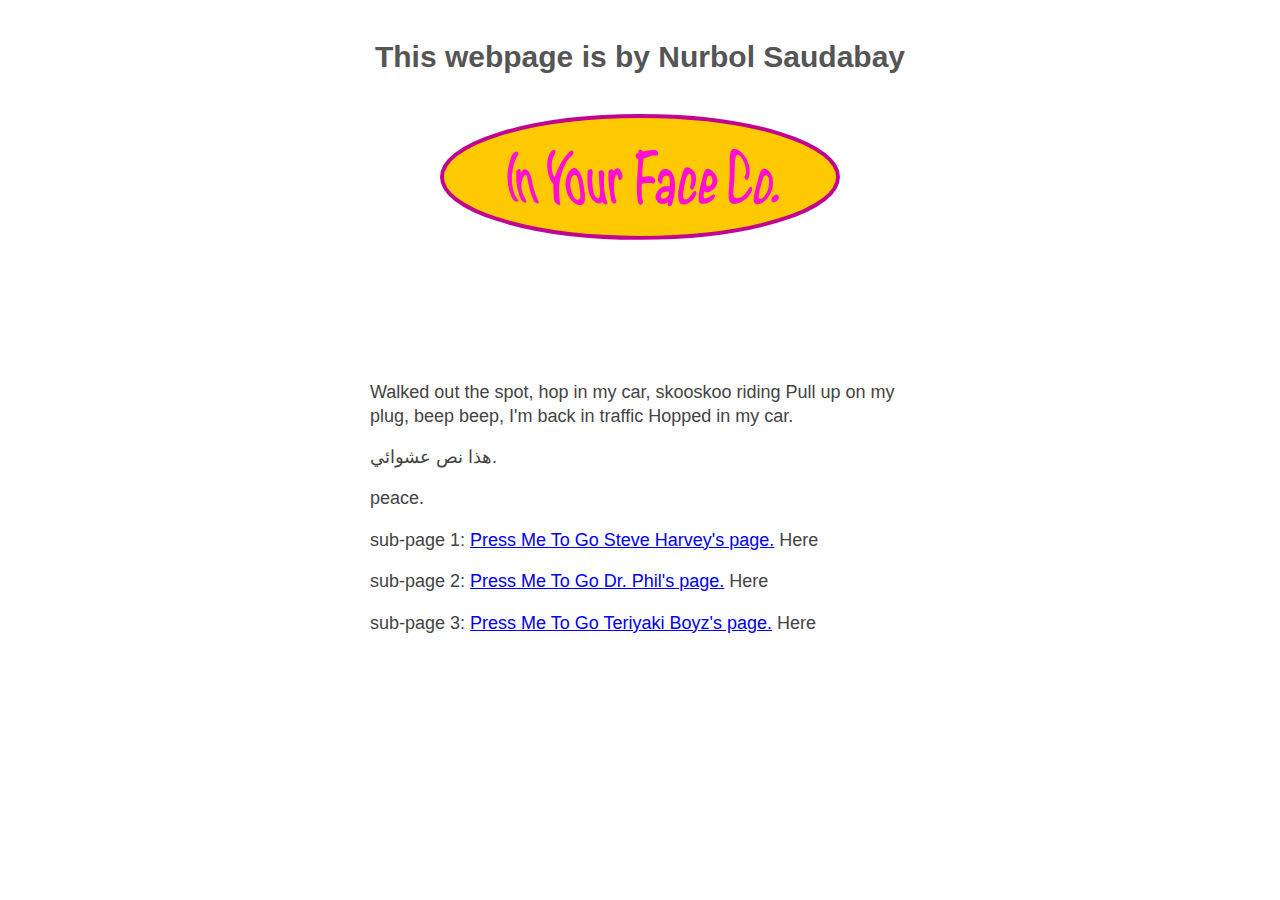
==== index.html @ 42230f2f "Update index.html" ====
<!DOCTYPE html>
<html lang="en">

	<head>
		<meta charset="utf-8" />
		<meta name="viewport" content="width=device-width, initial-scale=1.0" />
	<title>💯Nurbol’s Homepage for Journalism Design Toolkit💯</title>
		<link rel="stylesheet" href="style.css" type="text/css" />
	</head>

	<body>

		<h1 class="main-hed">This webpage is by Nurbol Saudabay</h1>

		<img class="logo" src="nurbol_logo.svg">

		<p>Walked out the spot, hop in my car, skooskoo riding
Pull up on my plug, beep beep, I'm back in traffic
Hopped in my car.</p>

		<p>هذا نص عشوائي.</p>

		<p>peace.</p>
		<p> sub-page 1: <a href="new-page.html">Press Me To Go Steve Harvey's page.</a> Here </p>
		<p> sub-page 2: <a href="new-page2.html">Press Me To Go Dr. Phil's page.</a> Here </p>
		<p> sub-page 3: <a href="new-page3.html">Press Me To Go Teriyaki Boyz's page.</a> Here </p>

	</body>

</html>
---- style.css ----
body {
	background-color: #fefefe;
	margin: 1em auto;
	font-size: 10px;
	padding: 1em;
	text-align: center;
	font-family: "Helvetica Neue", "Helvetica", "Arial", sans-serif;
}

h1 {
	color: #555;
	font-size: 3em;
}

p {
	color: #444;
	max-width: 30em;
	width: 100%;
	text-align: left;
	margin: 1em auto;
	font-size: 1.8em;
	line-height: 1.3;
}

img.logo {
	width: 100%;
	height: auto;
	max-width: 40em;
	max-height: 40em;
	margin: 2em auto;
}
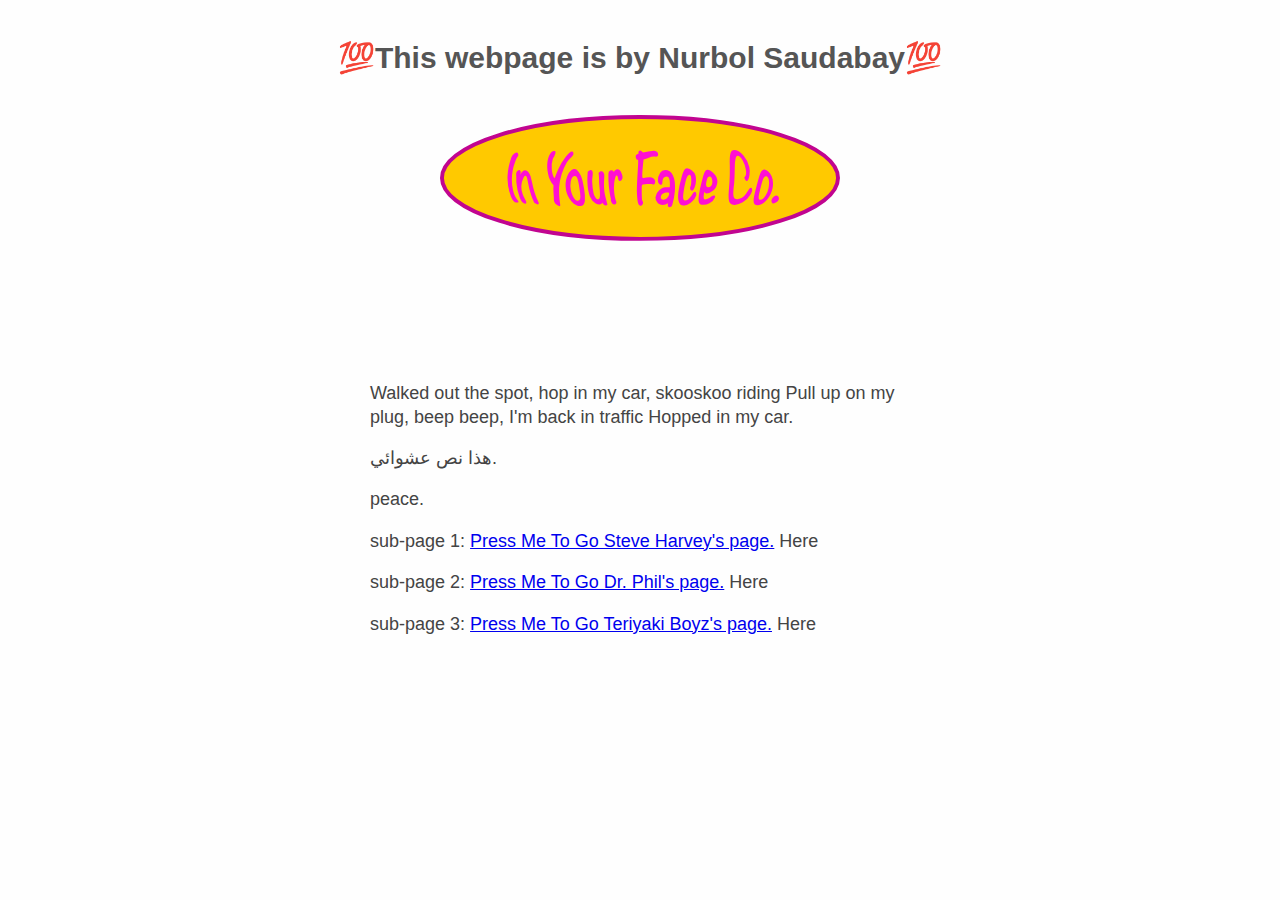
==== commit 4f0a9504: "Update index.html" ====
--- a/index.html
+++ b/index.html
@@ -4,13 +4,13 @@
 	<head>
 		<meta charset="utf-8" />
 		<meta name="viewport" content="width=device-width, initial-scale=1.0" />
-	<title>💯Nurbol’s Homepage for Journalism Design Toolkit💯</title>
+	<title>Nurbol’s Homepage for Journalism Design Toolkit</title>
 		<link rel="stylesheet" href="style.css" type="text/css" />
 	</head>
 
 	<body>
 
-		<h1 class="main-hed">This webpage is by Nurbol Saudabay</h1>
+		<h1 class="main-hed">💯This webpage is by Nurbol Saudabay💯</h1>
 
 		<img class="logo" src="nurbol_logo.svg">
 
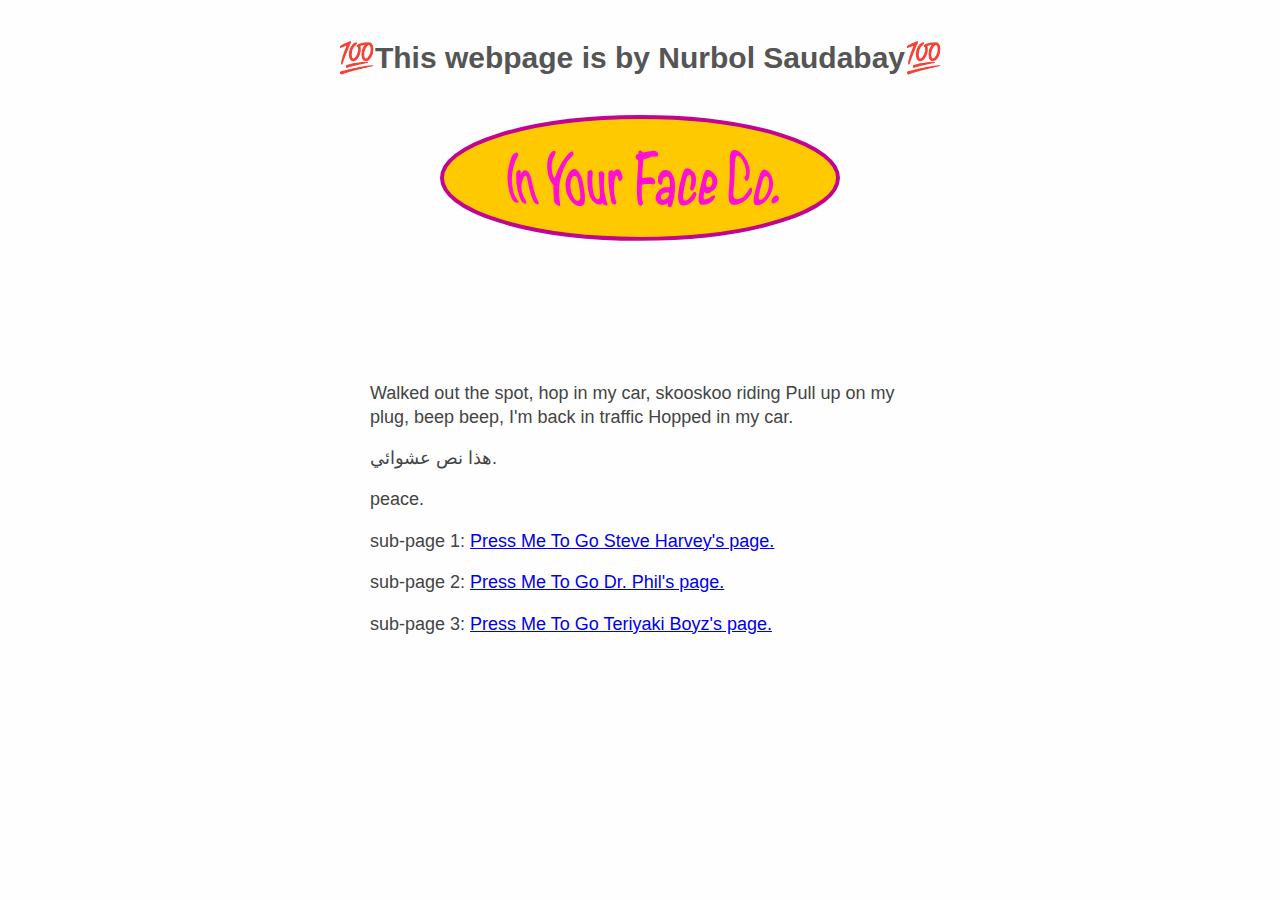
==== commit 345b6cb1: "Update index.html" ====
--- a/index.html
+++ b/index.html
@@ -21,9 +21,9 @@
 		<p>هذا نص عشوائي.</p>
 
 		<p>peace.</p>
-		<p> sub-page 1: <a href="new-page.html">Press Me To Go Steve Harvey's page.</a> Here </p>
-		<p> sub-page 2: <a href="new-page2.html">Press Me To Go Dr. Phil's page.</a> Here </p>
-		<p> sub-page 3: <a href="new-page3.html">Press Me To Go Teriyaki Boyz's page.</a> Here </p>
+		<p> sub-page 1: <a href="new-page.html">Press Me To Go Steve Harvey's page.</a></p>
+		<p> sub-page 2: <a href="new-page2.html">Press Me To Go Dr. Phil's page.</a></p>
+		<p> sub-page 3: <a href="new-page3.html">Press Me To Go Teriyaki Boyz's page.</a></p>
 
 	</body>
 
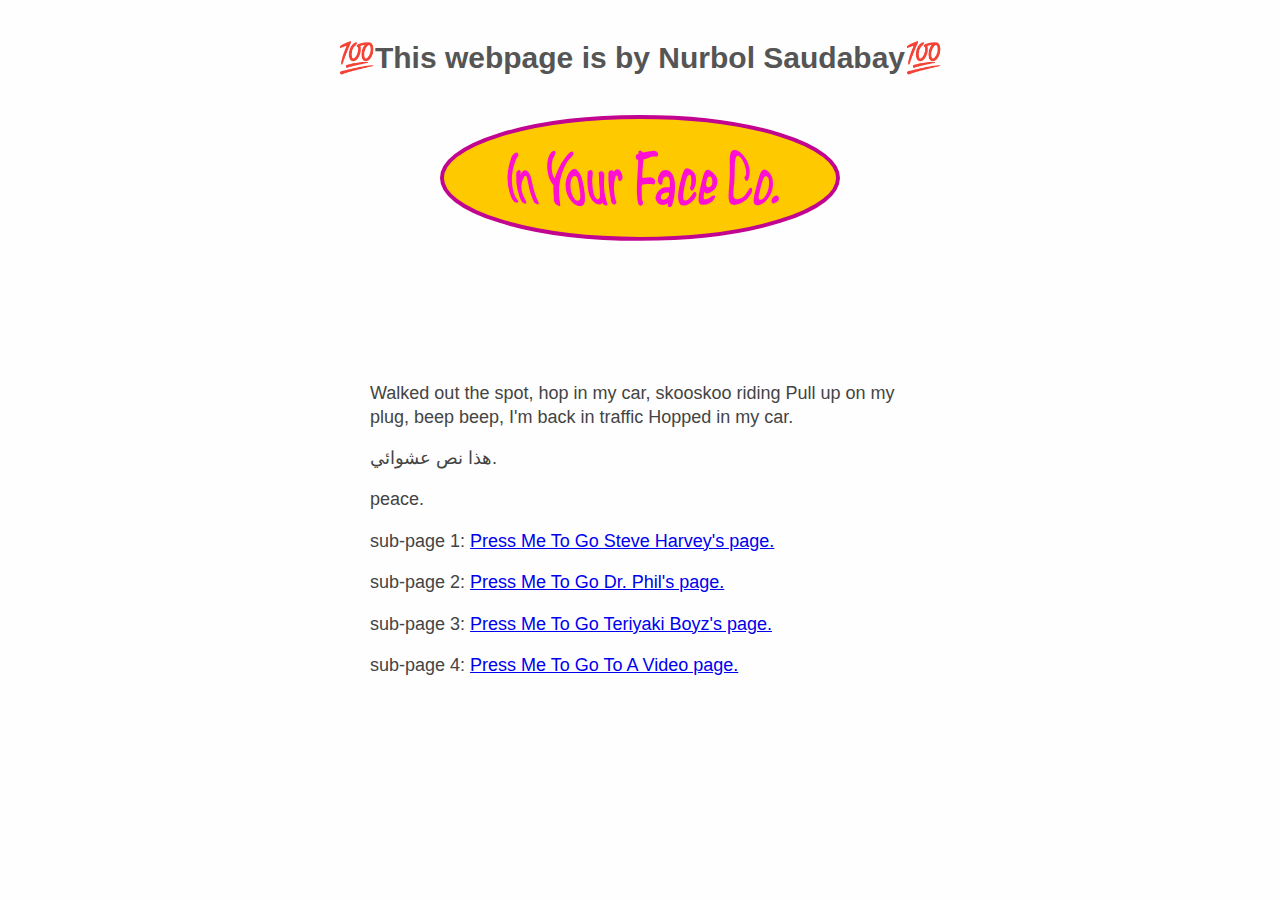
==== commit 206a6b79: "Update index.html" ====
--- a/index.html
+++ b/index.html
@@ -24,6 +24,7 @@
 		<p> sub-page 1: <a href="new-page.html">Press Me To Go Steve Harvey's page.</a></p>
 		<p> sub-page 2: <a href="new-page2.html">Press Me To Go Dr. Phil's page.</a></p>
 		<p> sub-page 3: <a href="new-page3.html">Press Me To Go Teriyaki Boyz's page.</a></p>
+		<p> sub-page 4: <a href="new-page4.html">Press Me To Go To A Video page.</a></p>
 
 	</body>
 
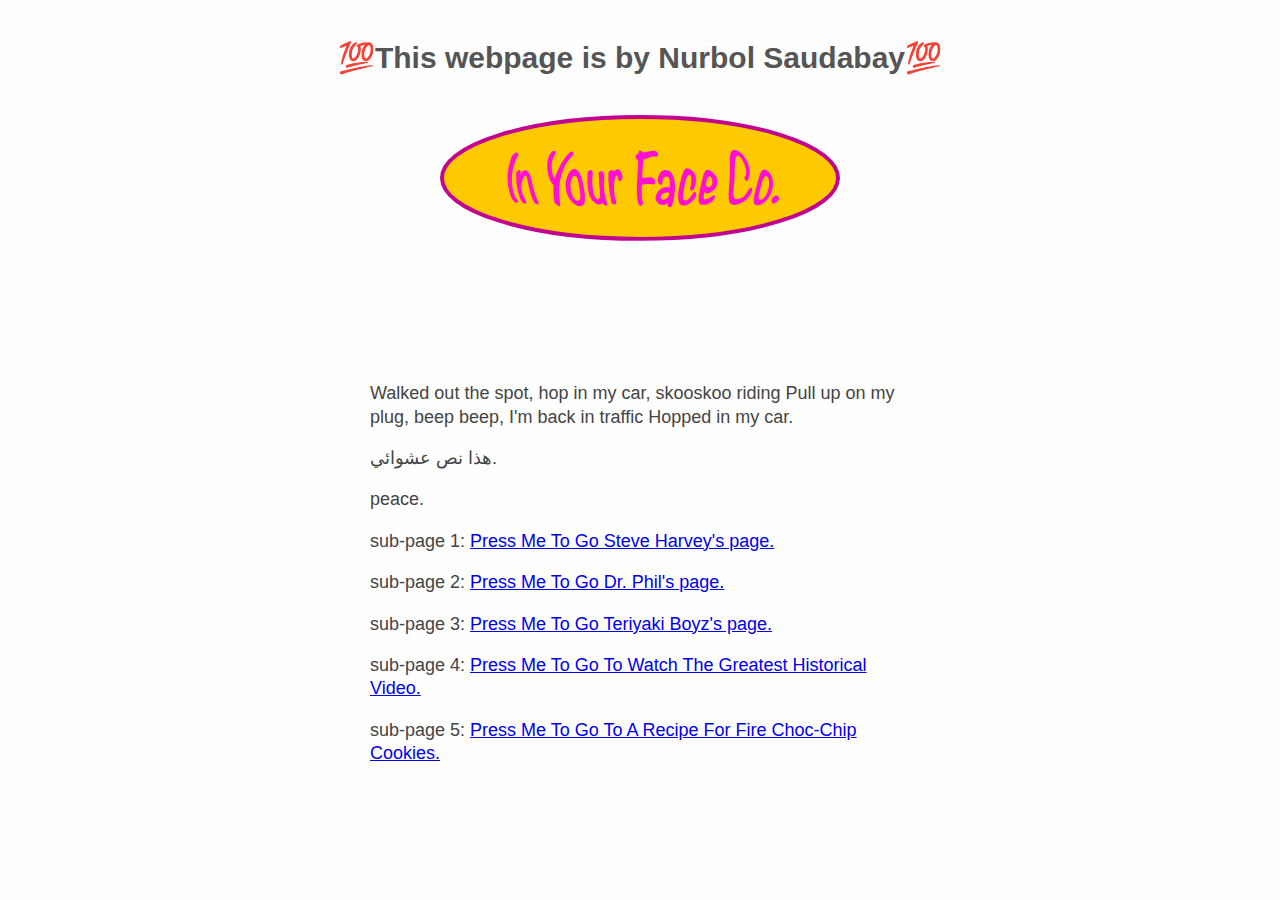
==== commit f68158b7: "Update index.html" ====
--- a/index.html
+++ b/index.html
@@ -24,7 +24,8 @@
 		<p> sub-page 1: <a href="new-page.html">Press Me To Go Steve Harvey's page.</a></p>
 		<p> sub-page 2: <a href="new-page2.html">Press Me To Go Dr. Phil's page.</a></p>
 		<p> sub-page 3: <a href="new-page3.html">Press Me To Go Teriyaki Boyz's page.</a></p>
-		<p> sub-page 4: <a href="new-page4.html">Press Me To Go To A Video page.</a></p>
+		<p> sub-page 4: <a href="new-page4.html">Press Me To Go To Watch The Greatest Historical Video.</a></p>
+		<p> sub-page 5: <a href="new-page5.html">Press Me To Go To A Recipe For Fire Choc-Chip Cookies.</a></p>
 
 	</body>
 
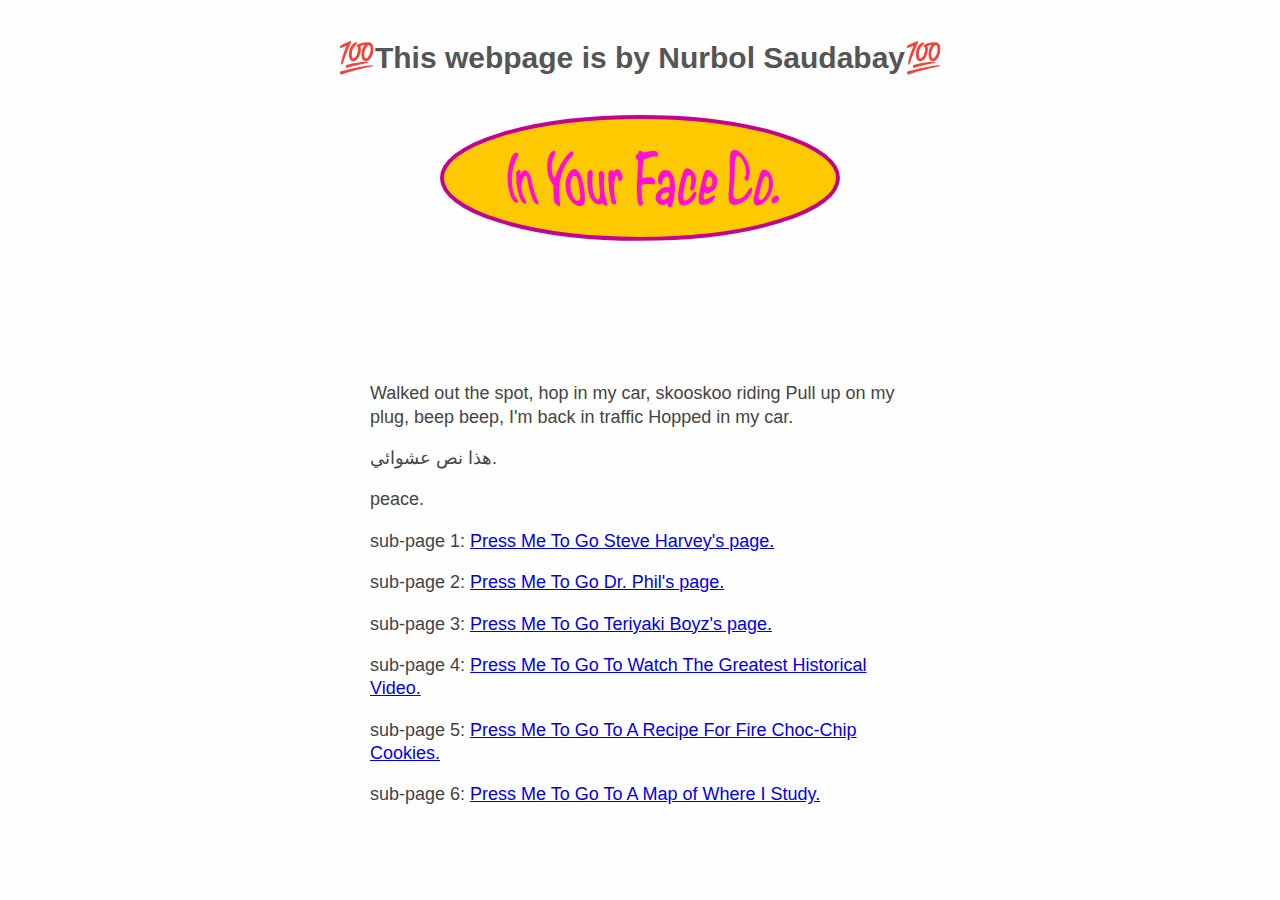
==== commit b019e4fd: "Update index.html" ====
--- a/index.html
+++ b/index.html
@@ -26,6 +26,7 @@
 		<p> sub-page 3: <a href="new-page3.html">Press Me To Go Teriyaki Boyz's page.</a></p>
 		<p> sub-page 4: <a href="new-page4.html">Press Me To Go To Watch The Greatest Historical Video.</a></p>
 		<p> sub-page 5: <a href="new-page5.html">Press Me To Go To A Recipe For Fire Choc-Chip Cookies.</a></p>
+		<p> sub-page 6: <a href="new-page6.html">Press Me To Go To A Map of Where I Study.</a></p>
 
 	</body>
 
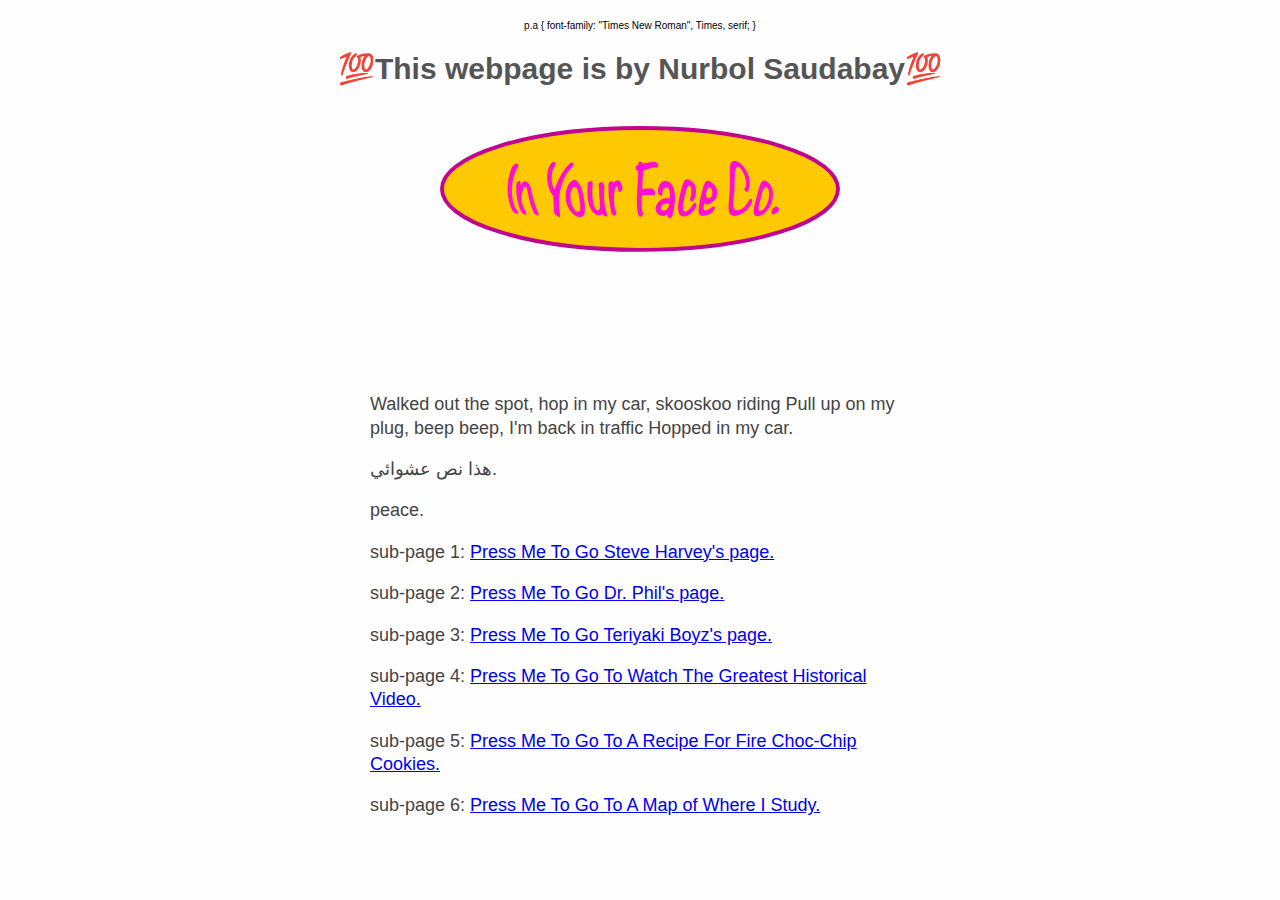
==== commit 65fbf5f1: "Update index.html" ====
--- a/index.html
+++ b/index.html
@@ -2,6 +2,10 @@
 <html lang="en">
 
 	<head>
+		p.a {
+  font-family: "Times New Roman", Times, serif;
+}
+
 		<meta charset="utf-8" />
 		<meta name="viewport" content="width=device-width, initial-scale=1.0" />
 	<title>Nurbol’s Homepage for Journalism Design Toolkit</title>
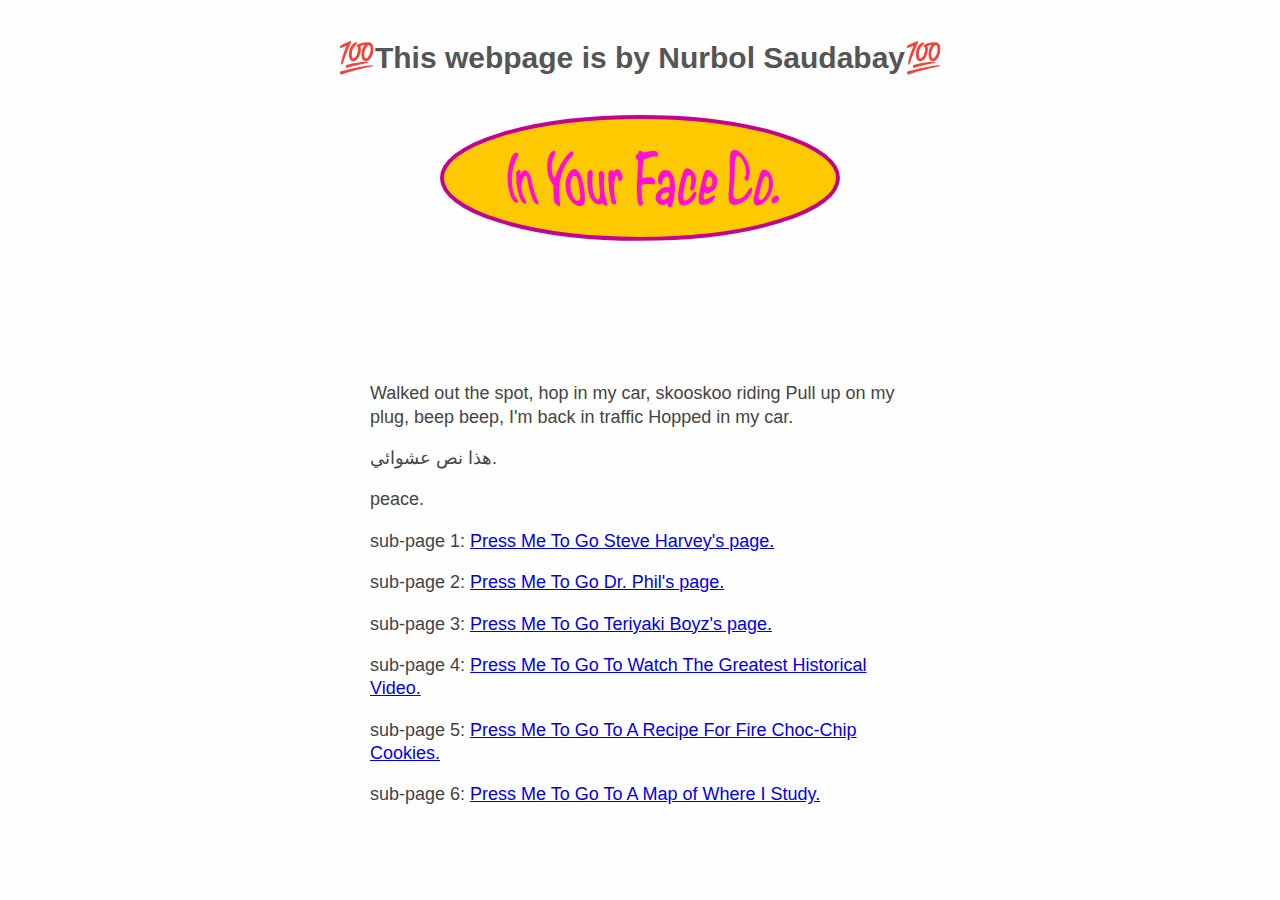
==== commit 45d94493: "Update index.html" ====
--- a/index.html
+++ b/index.html
@@ -2,9 +2,15 @@
 <html lang="en">
 
 	<head>
-		p.a {
+		<style>
+p.a {
   font-family: "Times New Roman", Times, serif;
 }
+
+p.b {
+  font-family: Arial, Helvetica, sans-serif;
+}
+</style>
 
 		<meta charset="utf-8" />
 		<meta name="viewport" content="width=device-width, initial-scale=1.0" />
